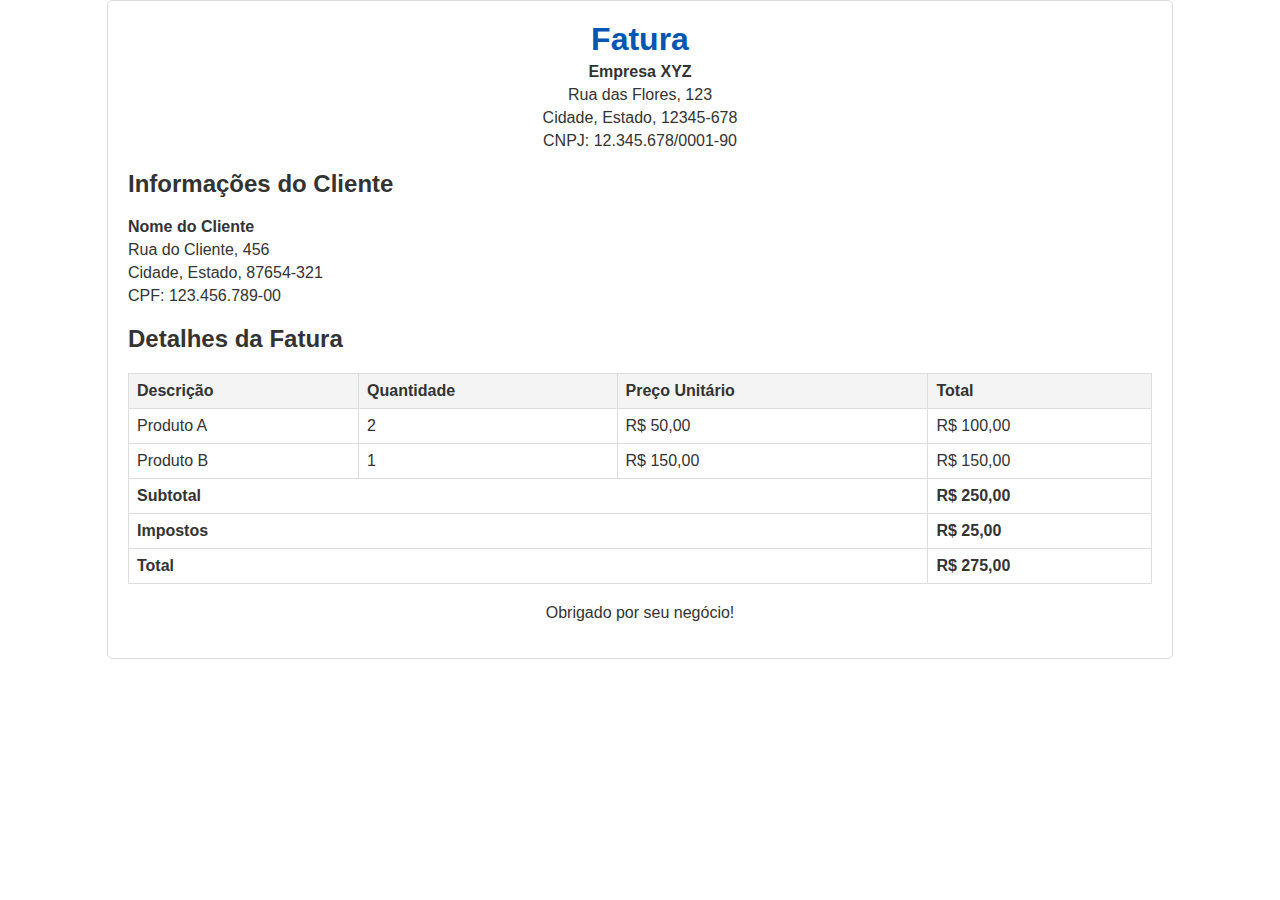
==== fatura.html @ 573dda18 "layouts" ====
<!DOCTYPE html>
<html lang="pt-BR">
<head>
    <meta charset="UTF-8">
    <meta name="viewport" content="width=device-width, initial-scale=1.0">
    <title>Fatura</title>
    <link rel="stylesheet" href="/src/fatura.css">
</head>
<body>
    <div class="invoice">
        <header>
            <h1>Fatura</h1>
            <div class="company-info">
                <p><strong>Empresa XYZ</strong></p>
                <p>Rua das Flores, 123</p>
                <p>Cidade, Estado, 12345-678</p>
                <p>CNPJ: 12.345.678/0001-90</p>
            </div>
        </header>
        
        <section class="customer-info">
            <h2>Informações do Cliente</h2>
            <p><strong>Nome do Cliente</strong></p>
            <p>Rua do Cliente, 456</p>
            <p>Cidade, Estado, 87654-321</p>
            <p>CPF: 123.456.789-00</p>
        </section>
        
        <section class="invoice-details">
            <h2>Detalhes da Fatura</h2>
            <table>
                <thead>
                    <tr>
                        <th>Descrição</th>
                        <th>Quantidade</th>
                        <th>Preço Unitário</th>
                        <th>Total</th>
                    </tr>
                </thead>
                <tbody>
                    <tr>
                        <td>Produto A</td>
                        <td>2</td>
                        <td>R$ 50,00</td>
                        <td>R$ 100,00</td>
                    </tr>
                    <tr>
                        <td>Produto B</td>
                        <td>1</td>
                        <td>R$ 150,00</td>
                        <td>R$ 150,00</td>
                    </tr>
                </tbody>
                <tfoot>
                    <tr>
                        <td colspan="3">Subtotal</td>
                        <td>R$ 250,00</td>
                    </tr>
                    <tr>
                        <td colspan="3">Impostos</td>
                        <td>R$ 25,00</td>
                    </tr>
                    <tr>
                        <td colspan="3"><strong>Total</strong></td>
                        <td><strong>R$ 275,00</strong></td>
                    </tr>
                </tfoot>
            </table>
        </section>
        
        <footer>
            <p>Obrigado por seu negócio!</p>
        </footer>
    </div>
</body>
</html>
---- src/fatura.css ----
body {
    font-family: Arial, sans-serif;
    margin: 0;
    padding: 0;
    color: #333;
}

.invoice {
    width: 80%;
    margin: 0 auto;
    padding: 20px;
    border: 1px solid #ddd;
    border-radius: 5px;
}

header {
    text-align: center;
    margin-bottom: 20px;
}

header h1 {
    margin: 0;
    font-size: 2em;
    color: #0056b3;
}

.company-info, .customer-info {
    margin-bottom: 20px;
}

.company-info p, .customer-info p {
    margin: 5px 0;
}

.invoice-details {
    margin-bottom: 20px;
}

.invoice-details table {
    width: 100%;
    border-collapse: collapse;
}

.invoice-details th, .invoice-details td {
    border: 1px solid #ddd;
    padding: 8px;
    text-align: left;
}

.invoice-details th {
    background-color: #f4f4f4;
}

tfoot tr td {
    font-weight: bold;
}

footer {
    text-align: center;
    margin-top: 20px;
}
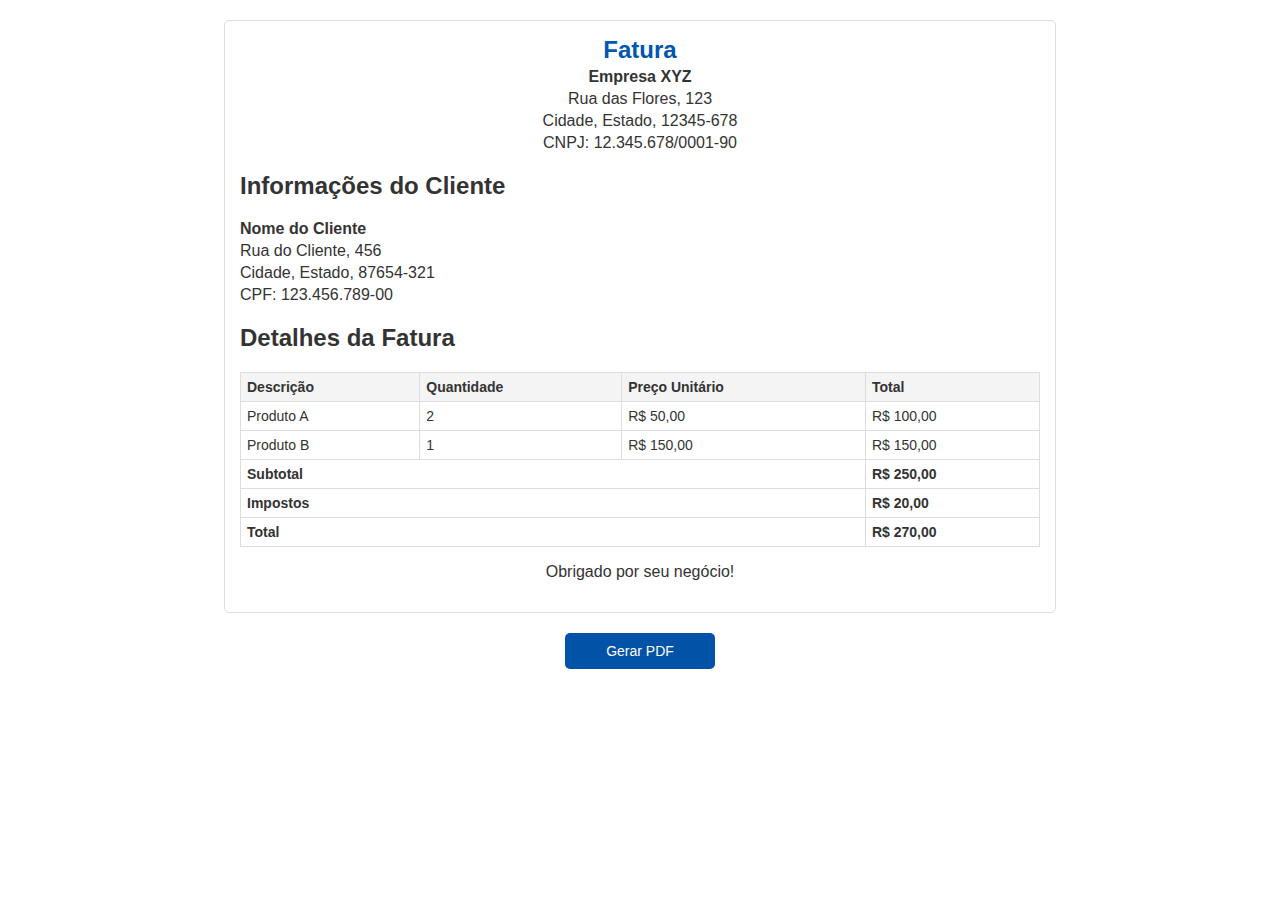
==== commit 0b8e251c: "otimizando com Js" ====
--- a/fatura.html
+++ b/fatura.html
@@ -58,11 +58,11 @@
                     </tr>
                     <tr>
                         <td colspan="3">Impostos</td>
-                        <td>R$ 25,00</td>
+                        <td>R$ 20,00</td>
                     </tr>
                     <tr>
                         <td colspan="3"><strong>Total</strong></td>
-                        <td><strong>R$ 275,00</strong></td>
+                        <td><strong>R$ 270,00</strong></td>
                     </tr>
                 </tfoot>
             </table>
@@ -72,5 +72,5 @@
             <p>Obrigado por seu negócio!</p>
         </footer>
     </div>
-</body>
-</html>
+
+    <button class="generate-pdf-button" onclick="generatePDF()">Gerar PDF</button>
--- a/src/fatura.css
+++ b/src/fatura.css
@@ -5,35 +5,63 @@
     color: #333;
 }
 
-.invoice {
-    width: 80%;
+.invoice-container {
+    width: 80%; 
+    max-width: 900px; 
     margin: 0 auto;
     padding: 20px;
+    position: relative;
+}
+
+.generate-pdf-button {
+    display: block;
+    width: 150px; 
+    margin: 20px auto;
+    padding: 10px;
+    font-size: 14px; 
+    color: #fff;
+    background-color: #0252a7;
+    border: none;
+    border-radius: 5px;
+    cursor: pointer;
+    text-align: center;
+    text-decoration: none;
+}
+
+.generate-pdf-button:hover {
+    background-color: #0a4283;
+}
+
+.invoice {
+    width: 100%;
+    max-width: 800px;
+    margin: 20px auto; 
+    padding: 15px;
     border: 1px solid #ddd;
     border-radius: 5px;
 }
 
 header {
     text-align: center;
-    margin-bottom: 20px;
+    margin-bottom: 15px; 
 }
 
 header h1 {
     margin: 0;
-    font-size: 2em;
+    font-size: 1.5em; 
     color: #0056b3;
 }
 
 .company-info, .customer-info {
-    margin-bottom: 20px;
+    margin-bottom: 15px; 
 }
 
 .company-info p, .customer-info p {
-    margin: 5px 0;
+    margin: 4px 0; 
 }
 
 .invoice-details {
-    margin-bottom: 20px;
+    margin-bottom: 15px; 
 }
 
 .invoice-details table {
@@ -43,8 +71,9 @@
 
 .invoice-details th, .invoice-details td {
     border: 1px solid #ddd;
-    padding: 8px;
+    padding: 6px; 
     text-align: left;
+    font-size: 14px; 
 }
 
 .invoice-details th {
@@ -57,5 +86,58 @@
 
 footer {
     text-align: center;
-    margin-top: 20px;
+    margin-top: 15px; 
 }
+
+/* Consultas de Mídia para Responsividade */
+
+@media (max-width: 1200px) {
+    .invoice-container {
+        width: 90%;
+    }
+}
+
+@media (max-width: 992px) {
+    .invoice-container {
+        width: 95%;
+    }
+}
+
+@media (max-width: 768px) {
+    .invoice-container {
+        width: 100%;
+        padding: 10px;
+    }
+
+    .generate-pdf-button {
+        width: 120px; 
+        font-size: 12px; 
+    }
+
+    .invoice {
+        padding: 10px;
+    }
+
+    header h1 {
+        font-size: 1.2em; 
+    }
+
+    .invoice-details th, .invoice-details td {
+        font-size: 12px; 
+    }
+}
+
+@media (max-width: 576px) {
+    .generate-pdf-button {
+        width: 100px; 
+        font-size: 10px; 
+    }
+
+    header h1 {
+        font-size: 1em;
+    }
+
+    .invoice-details th, .invoice-details td {
+        font-size: 10px; 
+    }
+}
